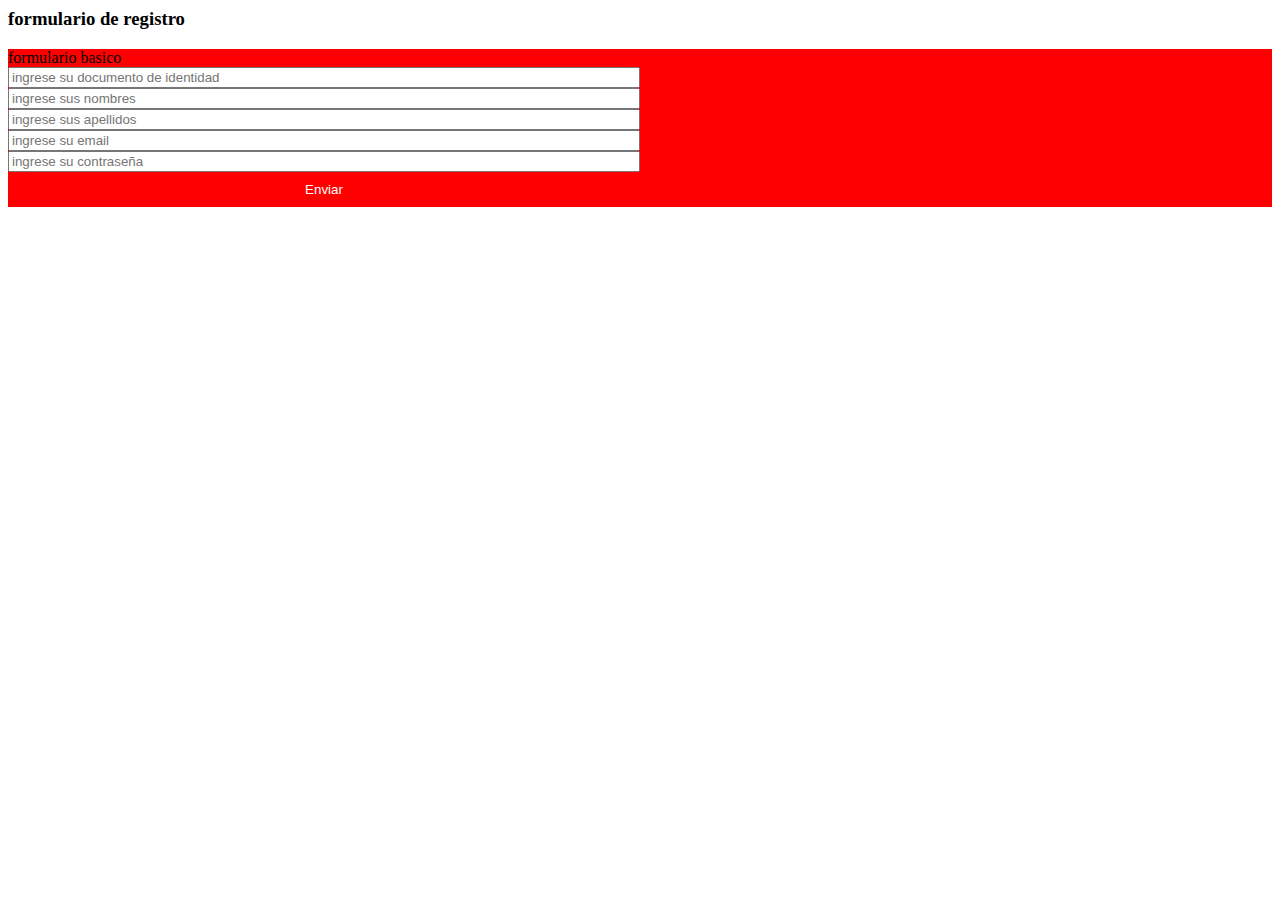
==== src/contactos.html @ df63500a "primer push" ====
<html lang="en">
<head>
    <meta charset="UTF-8">
    <meta name="viewport" content="width=device-width, initial-scale=1.0">
    <title>Contactos</title>
    <link rel="stylesheet" href="css/style.css">
</head>
<body>
    <h3>formulario de registro</h3>
        <div style = "width: 100%; background: red;">
            <form action="">
               <label for="">formulario basico</label> <br>
               <input type="number" style="width: 50%;" placeholder="ingrese su documento de identidad"> <br>
               <input type="text" style="width: 50%;" placeholder="ingrese sus nombres"><br>
               <input type="text" style="width: 50%;" placeholder="ingrese sus apellidos"><br>
               <input type="email" style="width: 50%;" placeholder="ingrese su email"><br>
               <input type="password" style="width: 50%;" placeholder="ingrese su contraseña">
               <button type="submit" style="width: 50%; background-color: red; color: white; padding: 10px; border: none; cursor: pointer;">
                Enviar
            </button>
               </div>
    
</body>
</html>
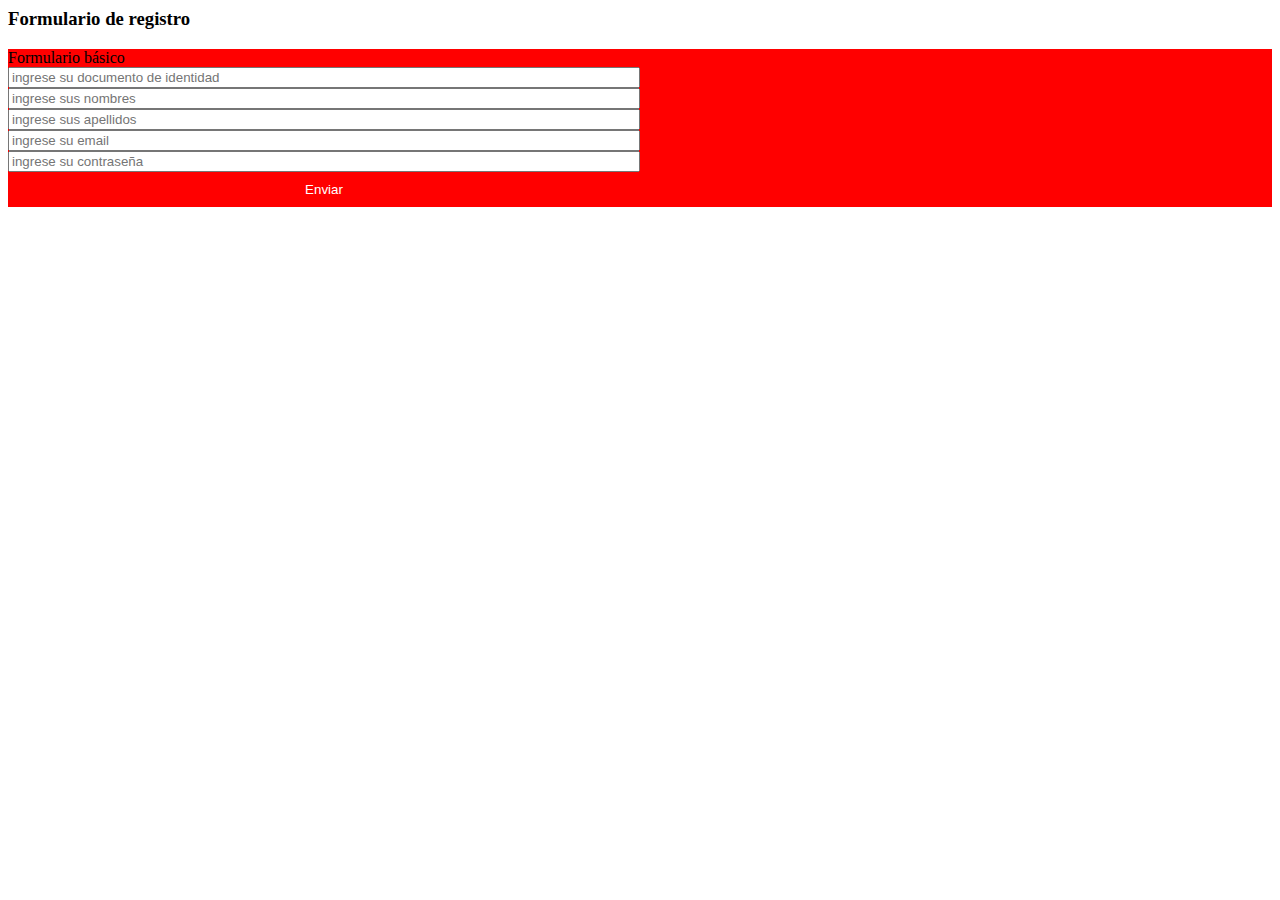
==== commit d9017a7c: "final update 12-03 Marco Martínez" ====
--- a/src/contactos.html
+++ b/src/contactos.html
@@ -6,10 +6,10 @@
     <link rel="stylesheet" href="css/style.css">
 </head>
 <body>
-    <h3>formulario de registro</h3>
+    <h3>Formulario de registro</h3>
         <div style = "width: 100%; background: red;">
             <form action="">
-               <label for="">formulario basico</label> <br>
+               <label for="">Formulario básico</label> <br>
                <input type="number" style="width: 50%;" placeholder="ingrese su documento de identidad"> <br>
                <input type="text" style="width: 50%;" placeholder="ingrese sus nombres"><br>
                <input type="text" style="width: 50%;" placeholder="ingrese sus apellidos"><br>
